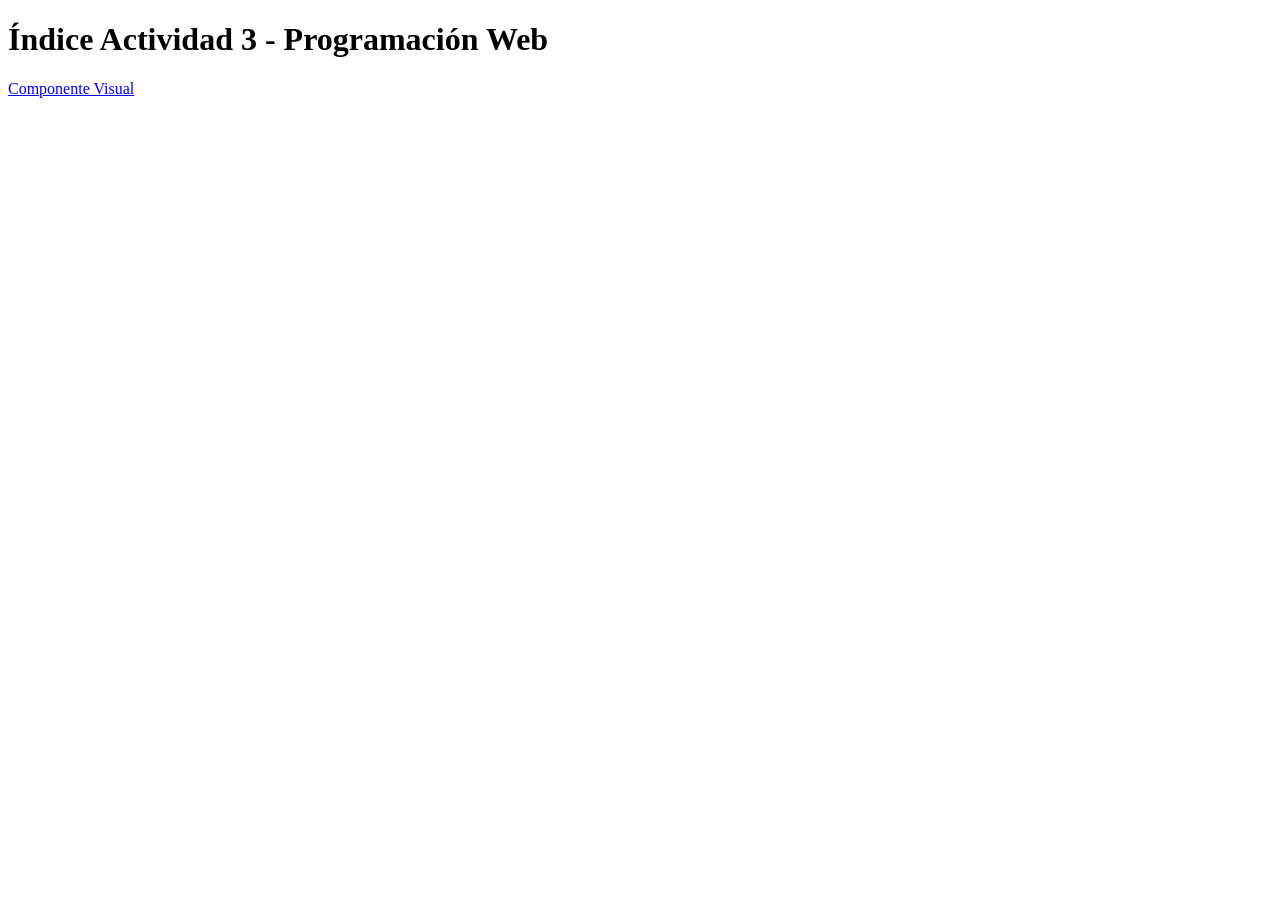
==== index.html @ cd61df07 "Actualización final del Componente Visual" ====
<!DOCTYPE html>
<html lang="en">
<head>
    <meta charset="UTF-8">
    <meta name="viewport" content="width=device-width, initial-scale=1.0">
    <title>Índice Actividad 3 - Programación Web</title>
</head>
<body>
    <h1>Índice Actividad 3 - Programación Web</h1>
    <a href="./prueba_componente_visual.html" class="nav-link">Componente Visual</a>
</body>
</html>
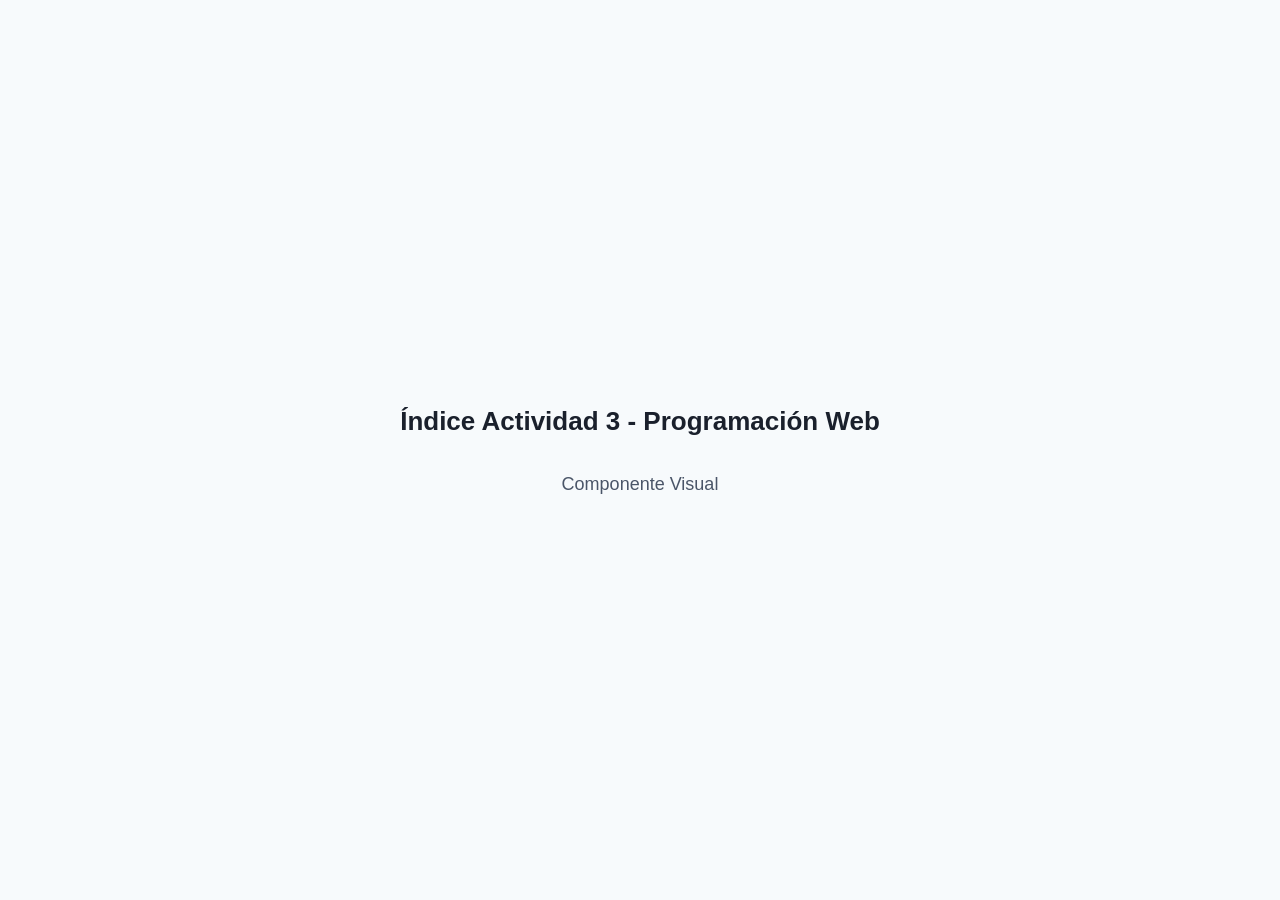
==== commit d06600e0: "Pequeña correción en el Index" ====
--- a/index.html
+++ b/index.html
@@ -4,6 +4,7 @@
     <meta charset="UTF-8">
     <meta name="viewport" content="width=device-width, initial-scale=1.0">
     <title>Índice Actividad 3 - Programación Web</title>
+    <link rel="stylesheet" href="./css/estilos.css">
 </head>
 <body>
     <h1>Índice Actividad 3 - Programación Web</h1>
--- a/css/estilos.css
+++ b/css/estilos.css
@@ -0,0 +1,87 @@
+* {
+            box-sizing: border-box;
+            margin: 0;
+            padding: 0;
+            font-family: -apple-system, BlinkMacSystemFont, "Segoe UI", Roboto, sans-serif;
+        }
+        body {
+            background-color: #f7fafc;
+            color: #2d3748;
+            min-height: 100vh;
+            display: flex;
+            align-items: center;
+            justify-content: center;
+            padding: 24px;
+            flex-direction: column; /* Alinea los elementos verticalmente */
+            gap: 14px;
+        }
+        .container {
+            background: #ffffff;
+            padding: 40px;
+            border-radius: 12px;
+            box-shadow: 0 4px 20px rgba(0, 0, 0, 0.08);
+            max-width: 580px;
+            width: 100%;
+            text-align: center;
+        }
+        h1 {
+            font-size: 26px;
+            color: #1a202c;
+            margin-bottom: 8px;
+        }
+        p {
+            font-size: 15px;
+            color: #718096;
+            margin-bottom: 28px;
+        }
+        .nav-link {
+            display: block;
+            text-align: center;
+            margin-top: 15px;
+            color: #4a5568;
+            text-decoration: none;
+            font-size: 18px;
+        }
+
+        .nav-link:hover {
+            text-decoration: underline;
+        }
+        .section-title {
+            font-size: 14px;
+            font-weight: 700;
+            text-transform: uppercase;
+            letter-spacing: 0.05em;
+            color: #a0aec0;
+            margin: 20px 0 12px;
+            text-align: left;
+        }
+        .btn-grid {
+            display: grid;
+            grid-template-columns: 1fr 1fr;
+            gap: 12px;
+        }
+        button.demo-btn {
+            padding: 12px 16px;
+            border: none;
+            border-radius: 6px;
+            font-weight: 600;
+            font-size: 14px;
+            cursor: pointer;
+            transition: opacity 0.2s, transform 0.1s;
+            color: white;
+            display: flex;
+            align-items: center;
+            justify-content: center;
+            gap: 8px;
+        }
+        button.demo-btn:hover {
+            opacity: 0.92;
+        }
+        button.demo-btn:active {
+            transform: scale(0.98);
+        }
+        .btn-success { background-color: #38a169; }
+        .btn-error { background-color: #e53e3e; }
+        .btn-warning { background-color: #dd6b20; }
+        .btn-info { background-color: #3182ce; }
+        .btn-custom { background-color: #4a5568; }
